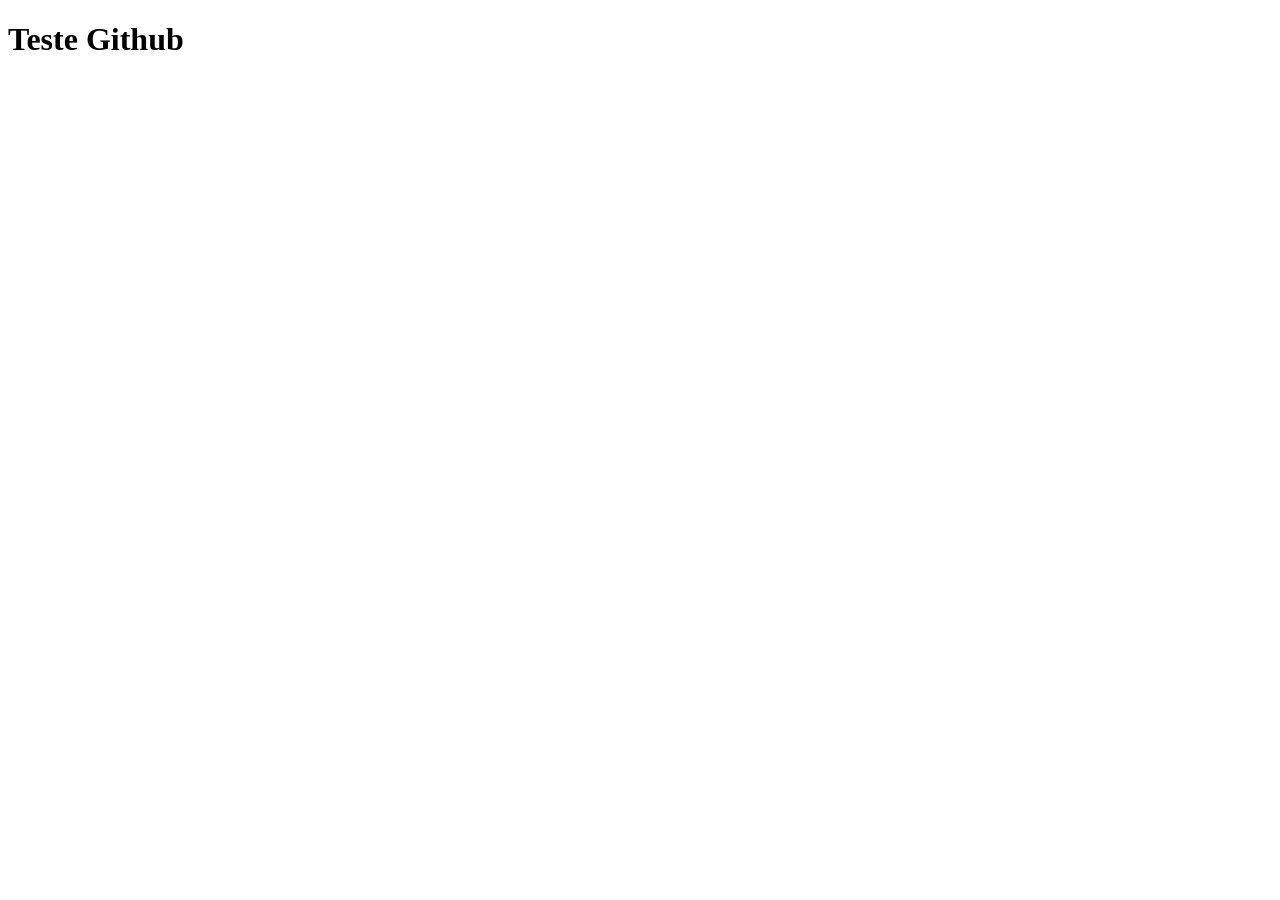
==== index.html @ 97583aa1 "index.htmk editado" ====
<!doctype html>
<html lang="en">
<head>
    <meta charset="UTF-8">
    <meta name="viewport"
          content="width=device-width, user-scalable=no, initial-scale=1.0, maximum-scale=1.0, minimum-scale=1.0">
    <meta http-equiv="X-UA-Compatible" content="ie=edge">
    <title>Document</title>
</head>
<body>

<h1>
    Teste Github
</h1>

</body>
</html>
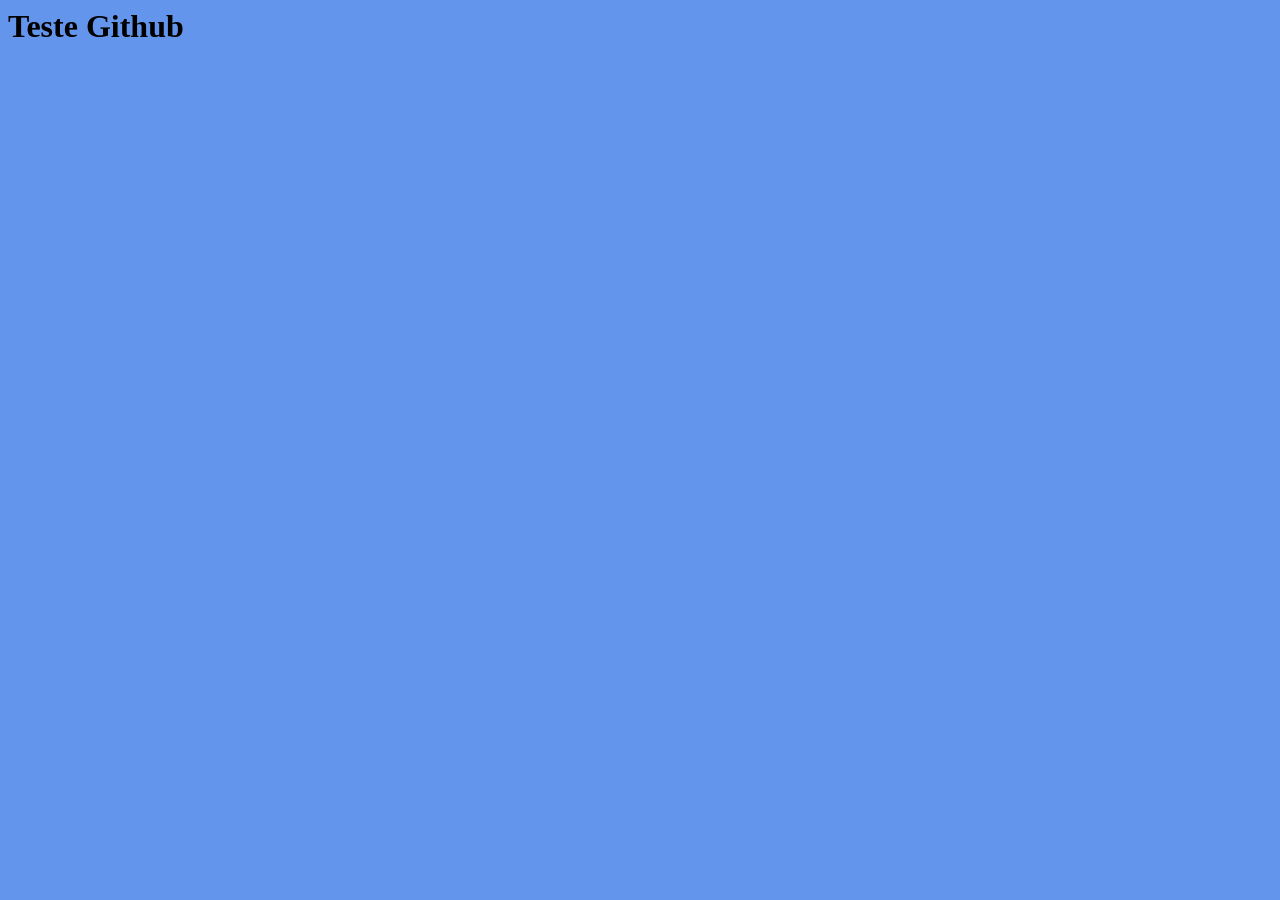
==== commit 05844cb8: "adicionando estilo à página" ====
--- a/index.html
+++ b/index.html
@@ -4,6 +4,7 @@
     <meta charset="UTF-8">
     <meta name="viewport"
           content="width=device-width, user-scalable=no, initial-scale=1.0, maximum-scale=1.0, minimum-scale=1.0">
+    <link rel="stylesheet" href="style.css">
     <meta http-equiv="X-UA-Compatible" content="ie=edge">
     <title>Document</title>
 </head>
--- a/style.css
+++ b/style.css
@@ -0,0 +1,7 @@
+body{
+    background-color: cornflowerblue;
+}
+
+h1{
+    margin: auto;
+}
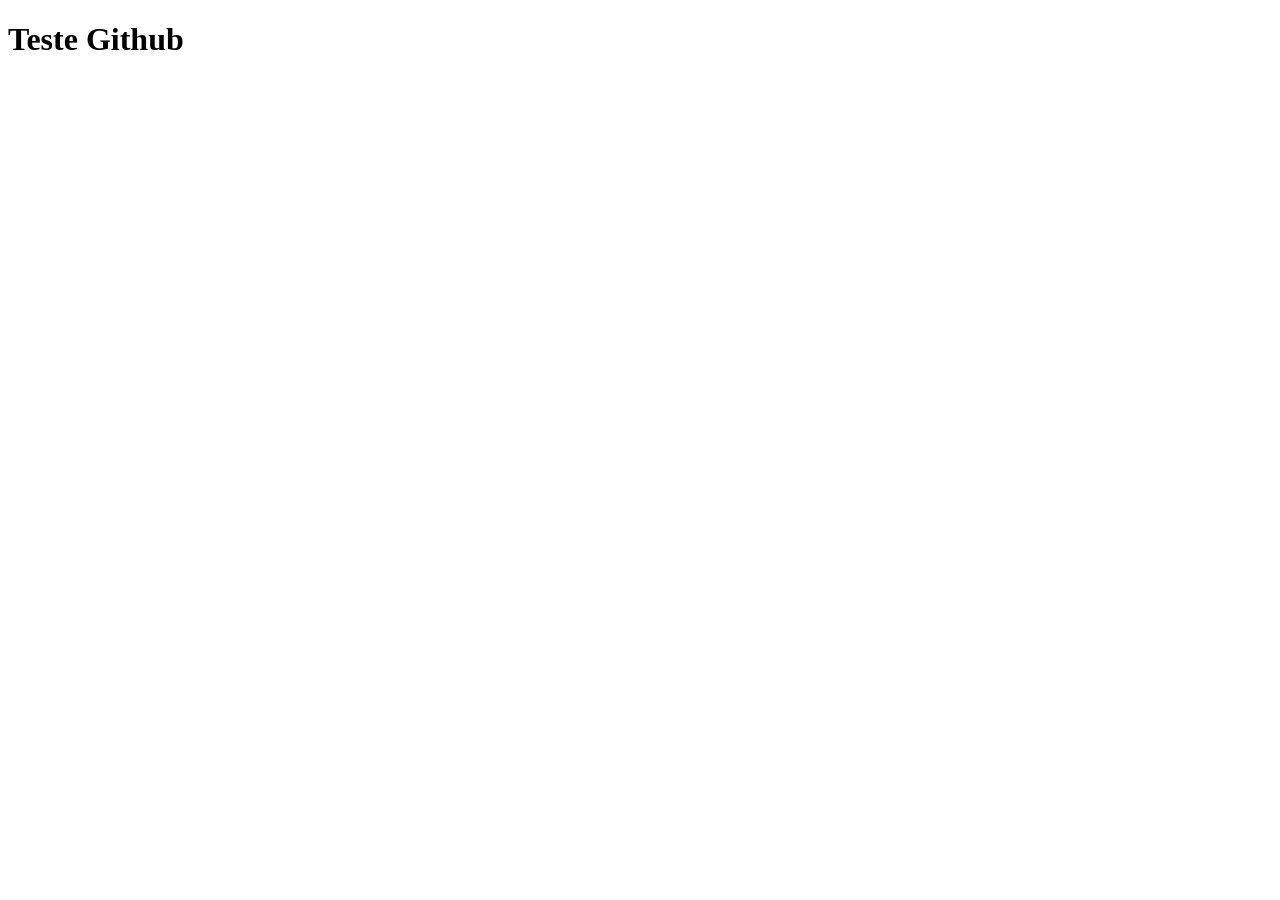
==== commit e47b1bbd: "Revert "adicionando estilo à página" This reverts commit 05844cb8839e5a7c96aa9b99d8d7c69829735756." ====
--- a/index.html
+++ b/index.html
@@ -4,7 +4,6 @@
     <meta charset="UTF-8">
     <meta name="viewport"
           content="width=device-width, user-scalable=no, initial-scale=1.0, maximum-scale=1.0, minimum-scale=1.0">
-    <link rel="stylesheet" href="style.css">
     <meta http-equiv="X-UA-Compatible" content="ie=edge">
     <title>Document</title>
 </head>
